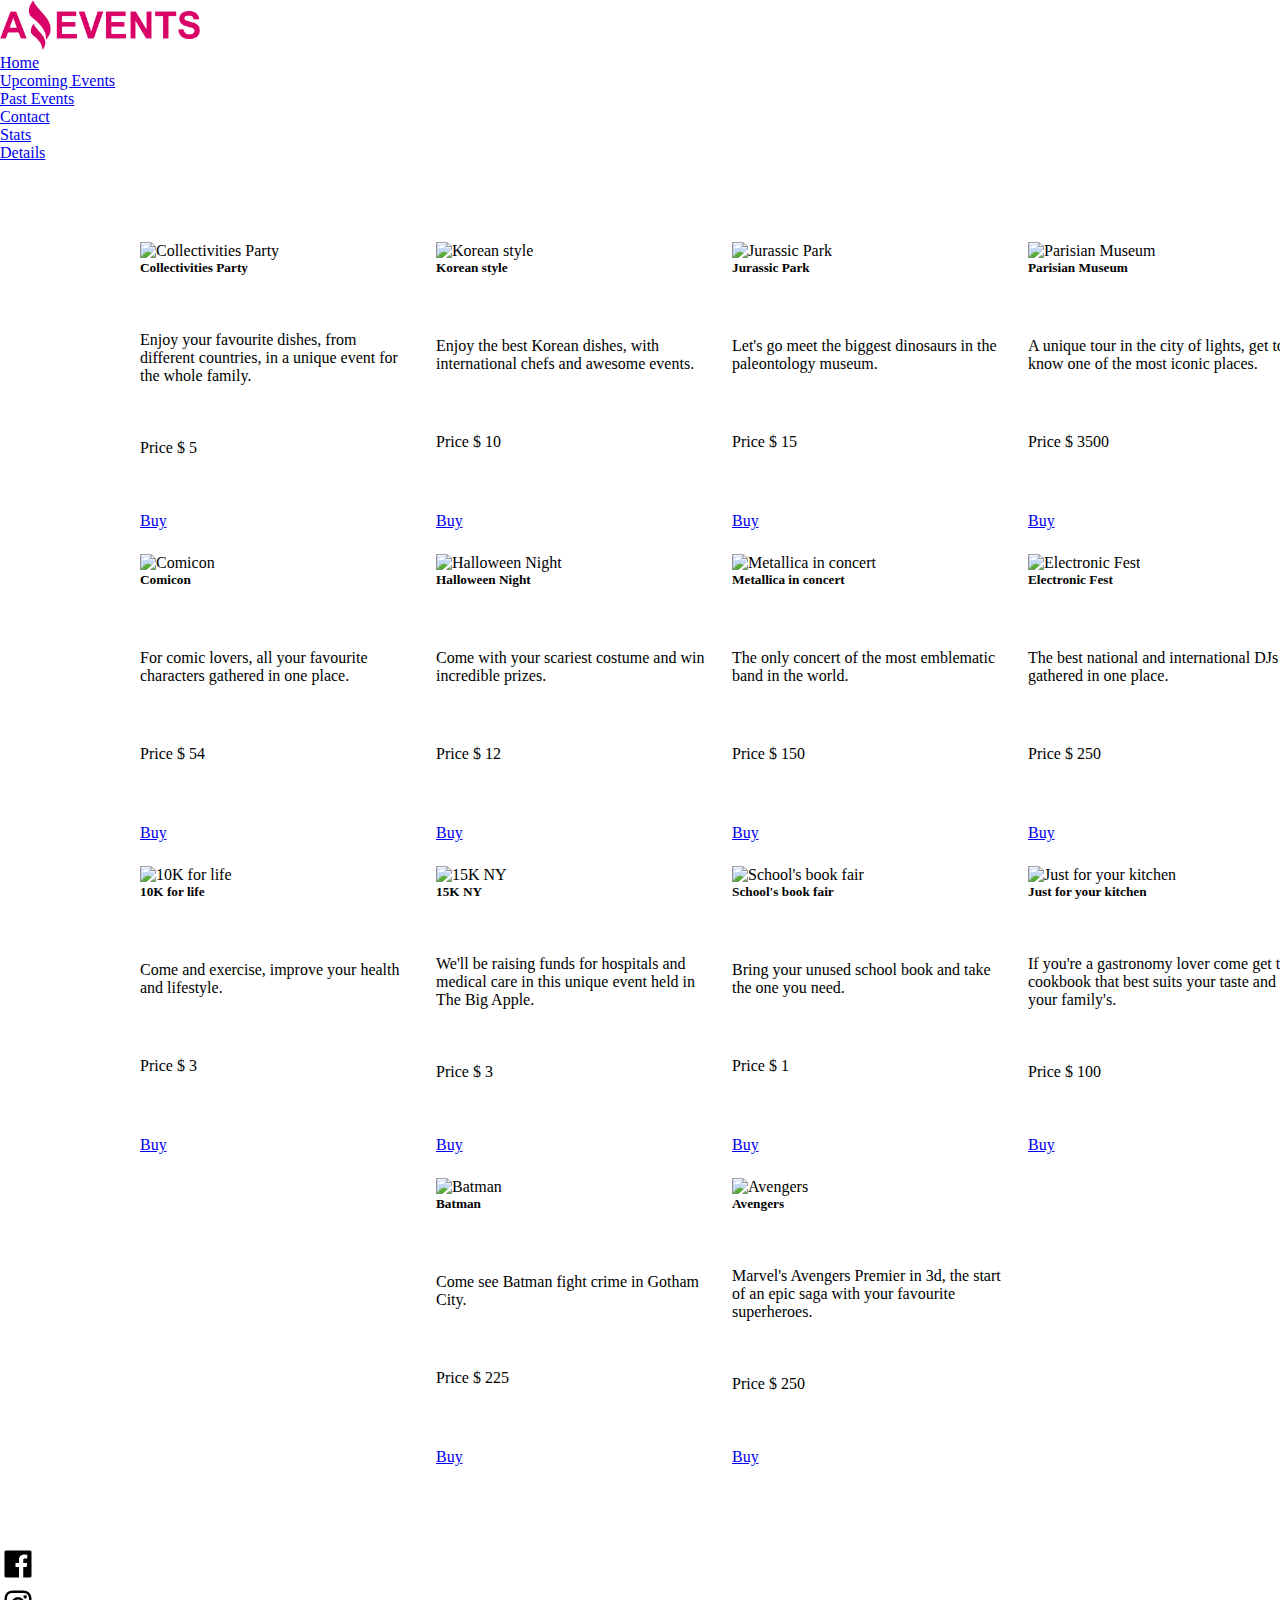
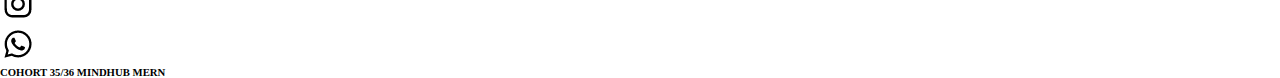
==== index.html @ d019f3e7 "A.E. Agregando carpeta de archivos" ====
<!doctype html>
<html lang="en">

<head>
  <meta charset="utf-8">
  <meta name="viewport" content="width=device-width, initial-scale=1">
  <title>Amazing Events</title>
  <link rel="stylesheet" href="./assets/style.css">
  <link href='https://unpkg.com/boxicons@2.1.4/css/boxicons.min.css' rel='stylesheet'>
  <link href="https://cdn.jsdelivr.net/npm/bootstrap@5.2.1/dist/css/bootstrap.min.css" rel="stylesheet"
    integrity="sha384-iYQeCzEYFbKjA/T2uDLTpkwGzCiq6soy8tYaI1GyVh/UjpbCx/TYkiZhlZB6+fzT" crossorigin="anonymous">
    <link rel="icon" type="image/x-icon" href="./assets/img/Logo-Amazing-Events.ico">
</head>

<body>
  <header>
    <ul class="nav justify-content-end bg-warning gap-3  px-5" id="UlNav">
      <li class="nav-item me-auto mt-1">
        <a class="nav-link" aria-current="page" href="#"><img src="./assets/img/Logo-Amazing-Events.png"
            style="height: 50px; width: 200px;" alt="Logo"></a>
      </li>
      <li class="nav-item border border-dark d-flex aling-items-center p-1 my-3 bg-warning shadow rounded">
        <a class="nav-link text-danger" href="#">Home</a>
      </li>
      <li class="nav-item border border-dark d-flex aling-items-center p-1 my-3 bg-warning shadow rounded">
        <a class="nav-link text-danger" href="./upcoming-events.html">Upcoming Events</a>
      </li>
      <li class="nav-item border border-dark d-flex aling-items-center p-1 my-3 bg-warning shadow rounded">
        <a class="nav-link text-danger" href="./past-events.html">Past Events</a>
      </li>
      <li class="nav-item border border-dark d-flex aling-items-center p-1 my-3 bg-warning shadow rounded">
        <a class="nav-link text-danger" href="./contact.html">Contact</a>
      </li>
      <li class="nav-item border border-dark d-flex aling-items-center p-1 my-3 bg-warning shadow rounded">
        <a class="nav-link text-danger" href="./stats.html">Stats</a>
      </li>
      <li class="nav-item border border-dark d-flex aling-items-center p-1 my-3 bg-warning shadow rounded">
        <a class="nav-link text-danger" href="./details.html">Details</a>
      </li>
    </ul>


    <nav class="navbar bg-warning fixed-top" id="MobileNav">
      <div class="container-fluid">
        <a class="navbar-brand px-2" href="#"><img src="./assets/img/Logo-Amazing-Events.png"
            style="height: 50px; width: 200px;" alt="Logo"></a>
        <button class="navbar-toggler" type="button" data-bs-toggle="offcanvas" data-bs-target="#offcanvasNavbar"
          aria-controls="offcanvasNavbar">
          <span class="navbar-toggler-icon"></span>
        </button>
        <div class="offcanvas offcanvas-end" tabindex="-1" id="offcanvasNavbar" aria-labelledby="offcanvasNavbarLabel">
          <div class="offcanvas-header bg-danger bg-opacity-75">
            <h5 class="offcanvas-title" id="offcanvasNavbarLabel">Amazing Events</h5>
            <button type="button" class="btn-close" data-bs-dismiss="offcanvas" aria-label="Close"></button>
          </div>
          <div class="offcanvas-body bg-opacity-50 bg-warning">
            <ul class="navbar-nav flex-grow-1 pe-4">
              <li class="nav-item">
                <a class="nav-link active" aria-current="page" href="#">Home</a>
              </li>
              <li class="nav-item">
                <a class="nav-link" href="./upcoming-events.html">Upcoming Events</a>
              </li>
              <li class="nav-item">
                <a class="nav-link" href="./past-events.html">Past Events</a>
              </li>
              <li class="nav-item">
                <a class="nav-link" href="./contact.html">Contact</a>
              </li>
              <li class="nav-item">
                <a class="nav-link" href="./stats.html">Stats</a>
              </li>
              <li class="nav-item">
                <a class="nav-link" href="./details.html">Details</a>
              </li>
            </ul>
            <div class="d-flex flex-wrap h-25 px-2 gap-3">
              <div class="d-flex">
                <input class="form-check-input p-2 " type="checkbox" value="" id="firstCheckbox">
                <label class="form-check-label" for="firstCheckbox">First checkbox</label>
              </div>
              <div class="d-flex">
                <input class="form-check-input p-2 " type="checkbox" value="" id="firstCheckbox">
                <label class="form-check-label" for="firstCheckbox">First checkbox</label>
              </div>
              <div class="d-flex">
                <input class="form-check-input p-2 " type="checkbox" value="" id="firstCheckbox">
                <label class="form-check-label" for="firstCheckbox">First checkbox</label>
              </div>
              <div class="d-flex">
                <input class="form-check-input p-2 " type="checkbox" value="" id="firstCheckbox">
                <label class="form-check-label" for="firstCheckbox">First checkbox</label>
              </div>
              <div class="d-flex">
                <input class="form-check-input p-2 " type="checkbox" value="" id="firstCheckbox">
                <label class="form-check-label" for="firstCheckbox">First checkbox</label>
              </div>
              <form class="d-flex" role="search">
                <input class="form-control me-2" type="search" placeholder="Search" aria-label="Search">
                <button class="btn btn-outline-success" type="submit">Search</button>
              </form>

            </div>
          </div>
        </div>
      </div>
    </nav>
  </header>

  <main class="full-container-fluid">
    <div id="CardContainer">

<!-- 
      <div class="card" style="width: 17rem; height: auto;">
        <div class="inner">
          <img src="./assets/img/Food_Fair.jpg" class="card-img-top" alt="...">
        </div>
        <div class="card-body">
          <h5 class="card-title">Festival of the collectivities</h5>
          <p class="card-text">Enjoy your favorite dishes from different countries in a unique event for the whole
            family.</p>
          <p><span>Price</span> $5</p>
          <a href="#" class="btn btn-primary">Buy</a>
        </div>
      </div>
      <div class="card" style="width: 17rem; height: auto;">
        <div class="inner">
          <img src="./assets/img/outing_to_the_museum.jpg" class="card-img-top" alt="...">
        </div>
        <div class="card-body">
          <h5 class="card-title">Jurassic Park</h5>
          <p class="card-text">Let's go to the paleontology museum for an incredible tour to learn about the largest dinosaurs.</p>
          <p><span>Price</span> $15 </p>
          <a href="#" class="btn btn-primary">Buy</a>
        </div>
      </div>
      <div class="card" style="width: 17rem; height: auto; ">
        <div class="inner">
          <img src="./assets/img/costume_party.jpg" class="card-img-top" alt="...">
        </div>
        <div class="card-body">
          <h5 class="card-title">Halloween Night</h5>
          <p class="card-text">Come in your scariest costume character to win amazing prizes.</p>
          <p><span>Price</span> $12</p>
          <a href="#" class="btn btn-primary">Buy</a>
        </div>
      </div>
      <div class="card" style="width: 17rem; height: auto;">
        <div class="inner">
          <img src="./assets/img/music_concert.jpg" class="card-img-top" alt="...">
        </div>
        <div class="card-body">
          <h5 class="card-title">Metallica in concert</h5>
          <p class="card-text">The only concert of the most emblematic band in the world</p>
          <p><span>Price</span> $150 </p>
          <a href="#" class="btn btn-primary">Buy</a>
        </div>
      </div>
      <div class="card" style="width: 17rem; height: auto;">
        <div class="inner">
          <img src="./assets/img/marathon.jpg" class="card-img-top" alt="...">
        </div>
        <div class="card-body">
          <h5 class="card-title">10K for life</h5>
          <p class="card-text">Come and exercise, improve your health and lifestyle.</p>
          <p><span>Price</span> $3</p>
          <a href="#" class="btn btn-primary">Buy</a>
        </div>
      </div>
      <div class="card" style="width: 17rem; height: auto;">
        <div class="inner">
          <img src="./assets/img/books.jpg" class="card-img-top" alt="...">
        </div>
        <div class="card-body">
          <h5 class="card-title">School Book Fair</h5>
          <p class="card-text">Bring your unused school book and bring the one you need.</p>
          <p><span>Price</span> $1</p>
          <a href="#" class="btn btn-primary">Buy</a>
        </div>
      </div>
      <div class="card" style="width: 17rem; height: auto;">
        <div class="inner">
          <img src="./assets/img/cinema.jpg" class="card-img-top" alt="...">
        </div>
        <div class="card-body">
          <h5 class="card-title">Avengers</h5>
          <p class="card-text">Marvel's Avengers 3d premiere the start of an epic saga with your best superheroes</p>
          <p><span>Price</span> $250</p>
          <a href="#" class="btn btn-primary">Buy</a>
        </div>
      </div>
    </div>
    <div class="d-flex justify-content-center flex-wrap" id="CheckBody">
      <div class="form-check">
        <input class="form-check-input" type="checkbox" value="" id="flexCheckDefault">
        <label class="form-check-label" for="flexCheckDefault">
          Default checkbox
        </label>
      </div>
      <div class="form-check">
        <input class="form-check-input" type="checkbox" value="" id="flexCheckDefault">
        <label class="form-check-label" for="flexCheckDefault">
          Default checkbox
        </label>
      </div>
      <div class="form-check">
        <input class="form-check-input" type="checkbox" value="" id="flexCheckDefault">
        <label class="form-check-label" for="flexCheckDefault">
          Default checkbox
        </label>
      </div>
      <div class="form-check">
        <input class="form-check-input" type="checkbox" value="" id="flexCheckDefault">
        <label class="form-check-label" for="flexCheckDefault">
          Default checkbox
        </label>
      </div>
      <div class="form-check">
        <input class="form-check-input" type="checkbox" value="" id="flexCheckDefault">
        <label class="form-check-label" for="flexCheckDefault">
          Default checkbox
        </label>
      </div> -->
    </div>
  </main>

  <footer>
    <div class="d-flex bg-danger bg-opacity-25 p-4 justify-content-between" id="Footer">
      <div class="d-flex justify-content-start gap-3 SecondDiv">
        <div class="bg-secondary  rounded"><img src="./assets/img/facebook-square-logo-36.ico"><a href="#"></a>
        </div>
        <div class="bg-secondary  rounded"><img src="./assets/img/instagram-logo-36.ico"><a href="#"></a></div>
        <div class="bg-secondary  rounded"><img src="./assets/img/whatsapp-logo-36.ico"><a href="#"></a></div>
      </div>

      <h6 class="mb-0">COHORT 35/36 MINDHUB MERN</h6>
    </div>
  </footer>








  <script src="./js/data.js"></script>
  <script src="./js/main.js"></script>
  <script src="https://cdn.jsdelivr.net/npm/bootstrap@5.2.1/dist/js/bootstrap.bundle.min.js"
    integrity="sha384-u1OknCvxWvY5kfmNBILK2hRnQC3Pr17a+RTT6rIHI7NnikvbZlHgTPOOmMi466C8"
    crossorigin="anonymous"></script>
</body>

</html>
---- assets/style.css ----
.card-img-top{
    height:275px ;
    width: 445px ;
}
* {
 margin: 0;
 padding: 0;
}
.card-body{
    display: flex;
    flex-direction: column;
    justify-content: space-between;
    gap: .5rem;
    height: 270px;
    width: 270px;
}
.card-text{
    margin: 0;
}
.card-title{
    margin: 0;
}
.inner{
    overflow: hidden;
}
.inner img {
    transition: all 1.5s ease;
}
.inner:hover img{
    transform: scale(1.5);
}
#CardContainer{
    display: flex;
    flex-grow: 1;
    flex-wrap: wrap ;
    width: 100%;
    padding: 5rem;
    justify-content: center;
    align-items: center;
    gap: 1.5rem;
}
.card{
    border-radius: 2rem !important;
}
.Sizing{
    flex-direction: column;
    height: 90vh;
    width: 80vw;
    padding: .5rem 0rem;
    gap: 3rem;
}
.SizingDiv{
    width: 100%;
    height: auto;
}
/* .SizeMayor{
    width: 100%;
    height: 100%;
} */
/* .Size{
    width: 50%;
    height: 100%;
} */
.SizingLast{
    margin: 4rem 0rem;
    height: 80vh;
}


/* .Size1 img{

} */
@media (min-width: 1050px) {
    #MobileNav{
        display: none;
    }
/*     #UlNav{
        display: none;
    }
 */
}
@media (max-width:1050px) {
    #UlNav{
        display: none;
    }
    #DetailsM{
        margin-top: 5rem;
    }
    .Sizing{
        margin-top: 5rem;
    }
    
}
@media (min-width: 950px) {

    #CheckBody{
        display: none !important;
    }    
}
@media (max-width: 795) {
    .SizeMayor{
        flex-direction: column;

    }
    .Size{
        display: flex;
        flex-direction: row;
    }
    .SizeP{
        flex-direction: row;
    }
}
    @media (max-width: 600px) {
        .Sizing{
            margin-top: 5rem;
            width: 90vw;
            height: 85vh;
        }
        
    }

@media (max-width: 440px ){
    #Footer{
        flex-direction: column;
        justify-content: center;
        align-items: center;
        gap: .5rem;
    }
    .SecondDiv{
        justify-content: center;
        align-items: center;
    }
    #CardContainer{
        padding: 0;
    }
}
@media (max-width: 465px ){
    #CardContainer{
        flex-direction: column;
        padding: 3rem 0rem;
    }
    .Sizing{
        margin-top: 5rem;
        width: 90vw;
        height: 80vh;
    }
    #butFour{
        justify-content: center !important;
    }
}
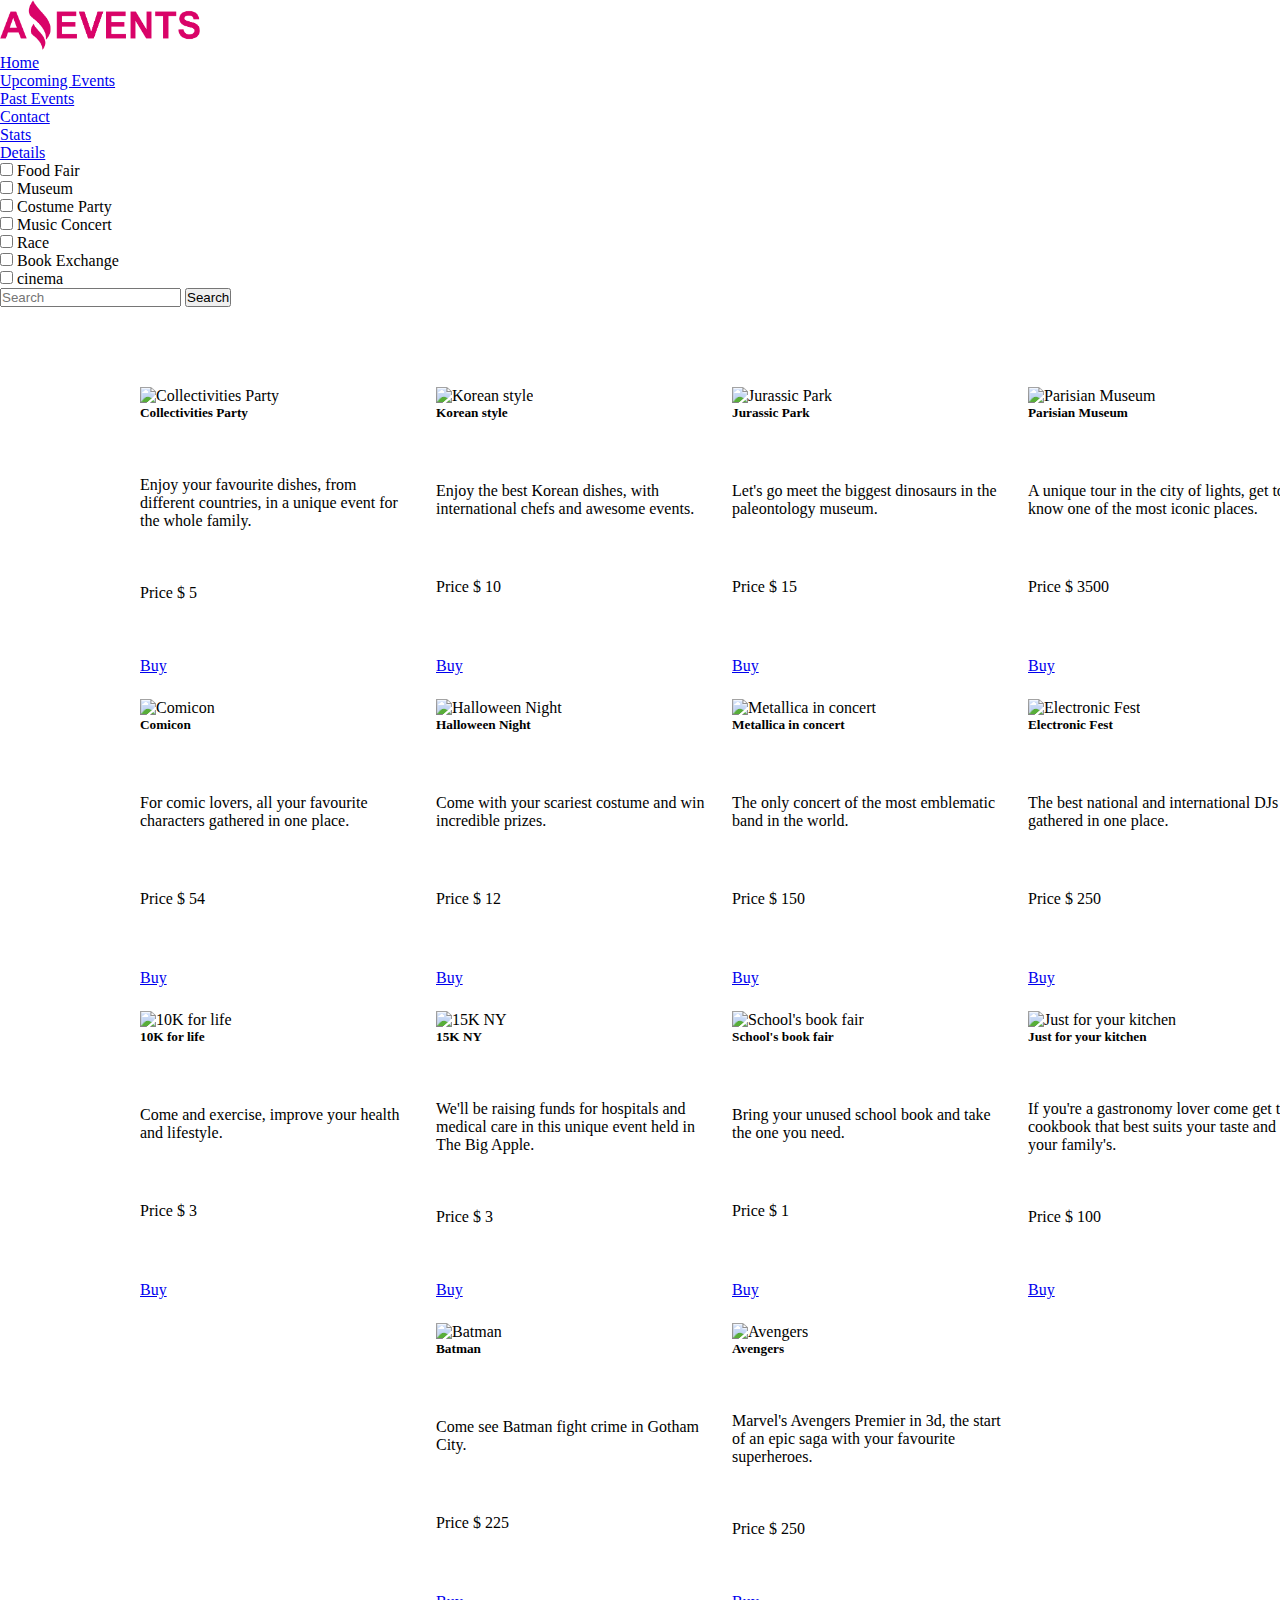
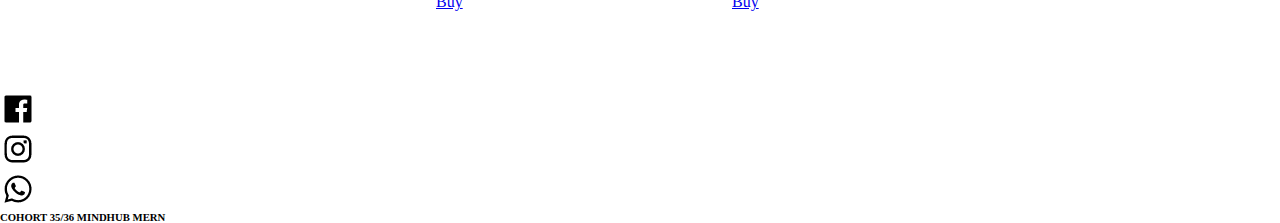
==== commit 5b0318a9: "cambiosN" ====
--- a/index.html
+++ b/index.html
@@ -74,7 +74,7 @@
                 <a class="nav-link" href="./details.html">Details</a>
               </li>
             </ul>
-            <div class="d-flex flex-wrap h-25 px-2 gap-3">
+            <!-- <div class="d-flex flex-wrap h-25 px-2 gap-3">
               <div class="d-flex">
                 <input class="form-check-input p-2 " type="checkbox" value="" id="firstCheckbox">
                 <label class="form-check-label" for="firstCheckbox">First checkbox</label>
@@ -99,7 +99,7 @@
                 <input class="form-control me-2" type="search" placeholder="Search" aria-label="Search">
                 <button class="btn btn-outline-success" type="submit">Search</button>
               </form>
-
+ -->
             </div>
           </div>
         </div>
@@ -108,6 +108,42 @@
   </header>
 
   <main class="full-container-fluid">
+    <div class="d-flex flex-column h-25 p-2 gap-3 js-contain">
+    <div class="d-flex justify-content-evenly pt-2 js-contain-so">
+      <div class="d-flex p-2">
+        <input class="form-check-input p-2 " type="checkbox" value="food-fair" id="firstCheckbox">
+        <label class="form-check-label" for="firstCheckbox">Food Fair</label>
+      </div>
+      <div class="d-flex p-2">
+        <input class="form-check-input p-2 " type="checkbox" value="museum" id="firstCheckbox">
+        <label class="form-check-label" for="firstCheckbox">Museum</label>
+      </div>
+      <div class="d-flex p-2">
+        <input class="form-check-input p-2 " type="checkbox" value="costume-party" id="firstCheckbox">
+        <label class="form-check-label" for="firstCheckbox">Costume Party</label>
+      </div>
+      <div class="d-flex p-2">
+        <input class="form-check-input p-2 " type="checkbox" value="music-concert" id="firstCheckbox">
+        <label class="form-check-label" for="firstCheckbox">Music Concert</label>
+      </div>
+      <div class="d-flex p-2">
+        <input class="form-check-input p-2 " type="checkbox" value="race" id="firstCheckbox">
+        <label class="form-check-label" for="firstCheckbox">Race</label>
+      </div>
+      <div class="d-flex p-2">
+        <input class="form-check-input p-2 " type="checkbox" value="book-exchange" id="firstCheckbox">
+        <label class="form-check-label" for="firstCheckbox">Book Exchange</label>
+      </div>
+      <div class="d-flex p-2">
+        <input class="form-check-input p-2 " type="checkbox" value="cinema" id="firstCheckbox">
+        <label class="form-check-label" for="firstCheckbox">cinema</label>
+      </div>
+    </div>
+      <form class="d-flex" role="search">
+        <input class="form-control me-2" type="search" placeholder="Search" aria-label="Search">
+        <button class="btn btn-outline-success" type="submit">Search</button>
+      </form>
+</div>
     <div id="CardContainer">
 
 <!-- 
--- a/assets/style.css
+++ b/assets/style.css
@@ -6,6 +6,7 @@
  margin: 0;
  padding: 0;
 }
+
 .card-body{
     display: flex;
     flex-direction: column;
@@ -89,7 +90,10 @@
     .Sizing{
         margin-top: 5rem;
     }
-    
+    .js-contain{
+        margin-top: 5rem;
+        margin-bottom: -3rem;
+    }
 }
 @media (min-width: 950px) {
 
@@ -116,7 +120,10 @@
             width: 90vw;
             height: 85vh;
         }
-        
+        .js-contain-so{
+            flex-wrap: wrap;
+            flex-grow: 1;
+        }
     }
 
 @media (max-width: 440px ){
